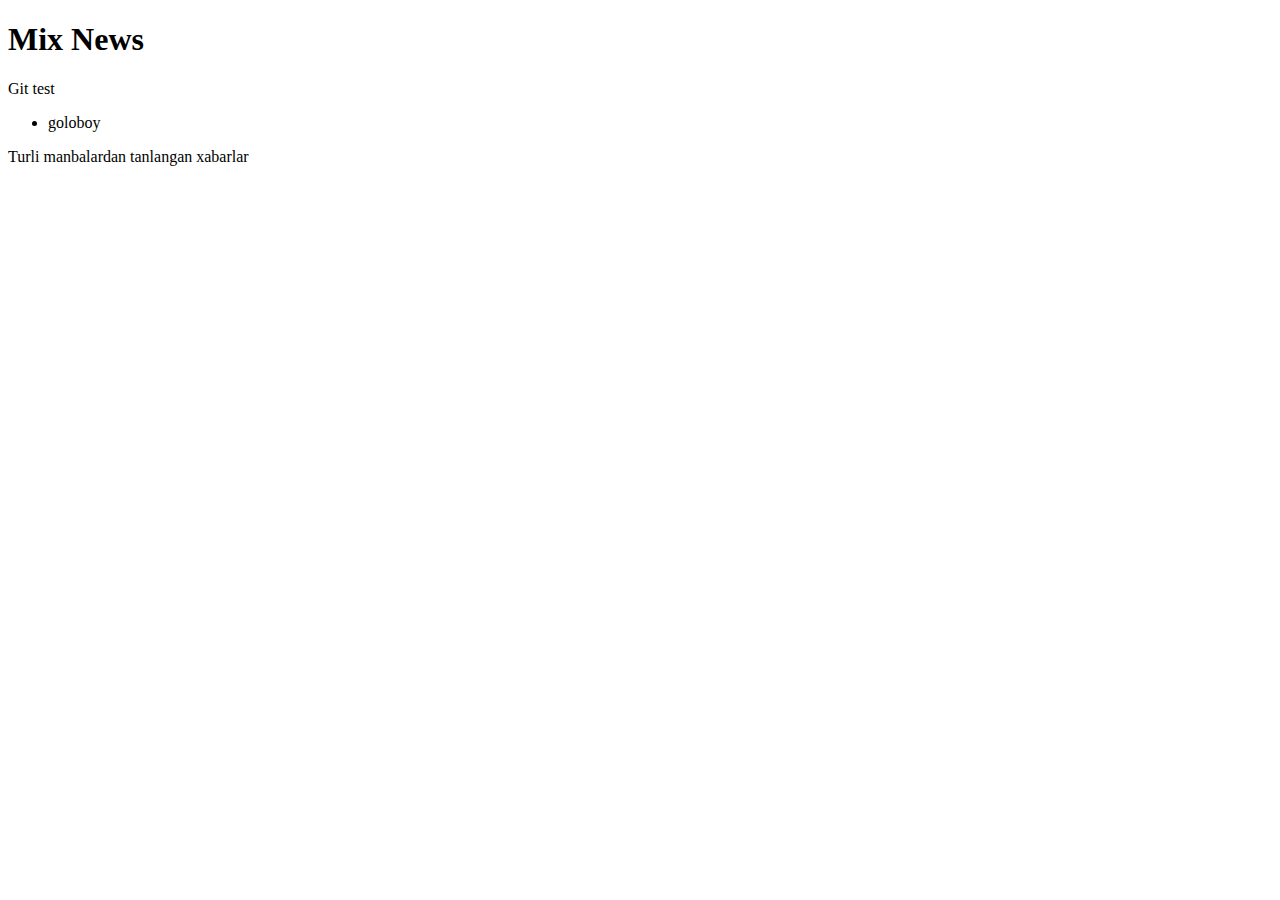
==== index.html @ cc543714 "Add list" ====
<!DOCTYPE html>
<html lang="en">
<head>
    <meta charset="UTF-8">
    <meta http-equiv="X-UA-Compatible" content="IE=edge">
    <meta name="viewport" content="width=device-width, initial-scale=1.0">
    <title> Git asoslari</title>
</head>
   <body>
      <h1>Mix News</h1>
      <p>Git test</p>
      <a href="#" target="_blank" rel="noopener noreferrer"></a>
      <ul>
        <li>
            goloboy
        </li>
      </ul> 
      <p>Turli manbalardan tanlangan xabarlar</p>
   </body>
</html>
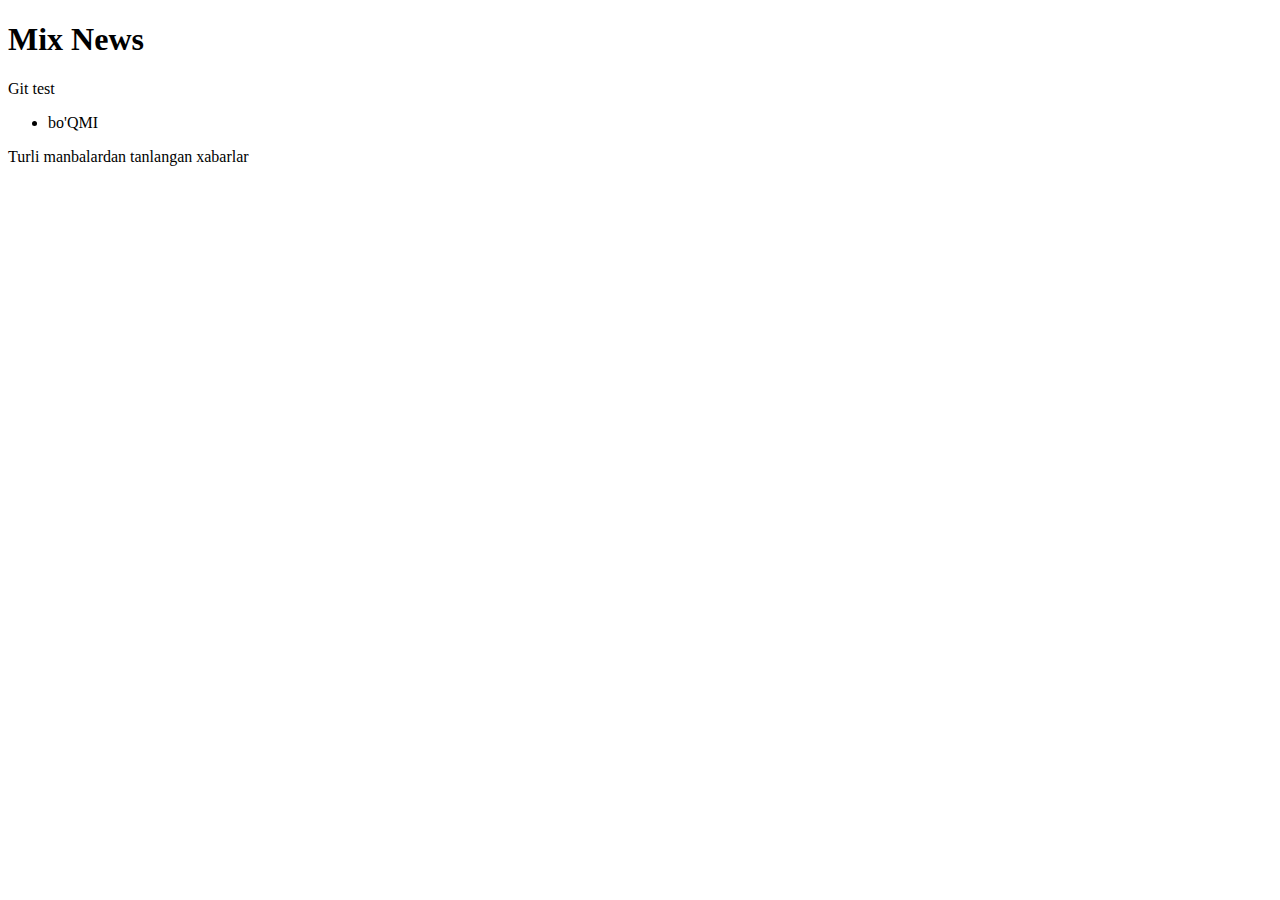
==== commit edf85543: "Initial commit" ====
--- a/index.html
+++ b/index.html
@@ -11,9 +11,7 @@
       <p>Git test</p>
       <a href="#" target="_blank" rel="noopener noreferrer"></a>
       <ul>
-        <li>
-            goloboy
-        </li>
+        <li> bo'QMI</li>
       </ul> 
       <p>Turli manbalardan tanlangan xabarlar</p>
    </body>
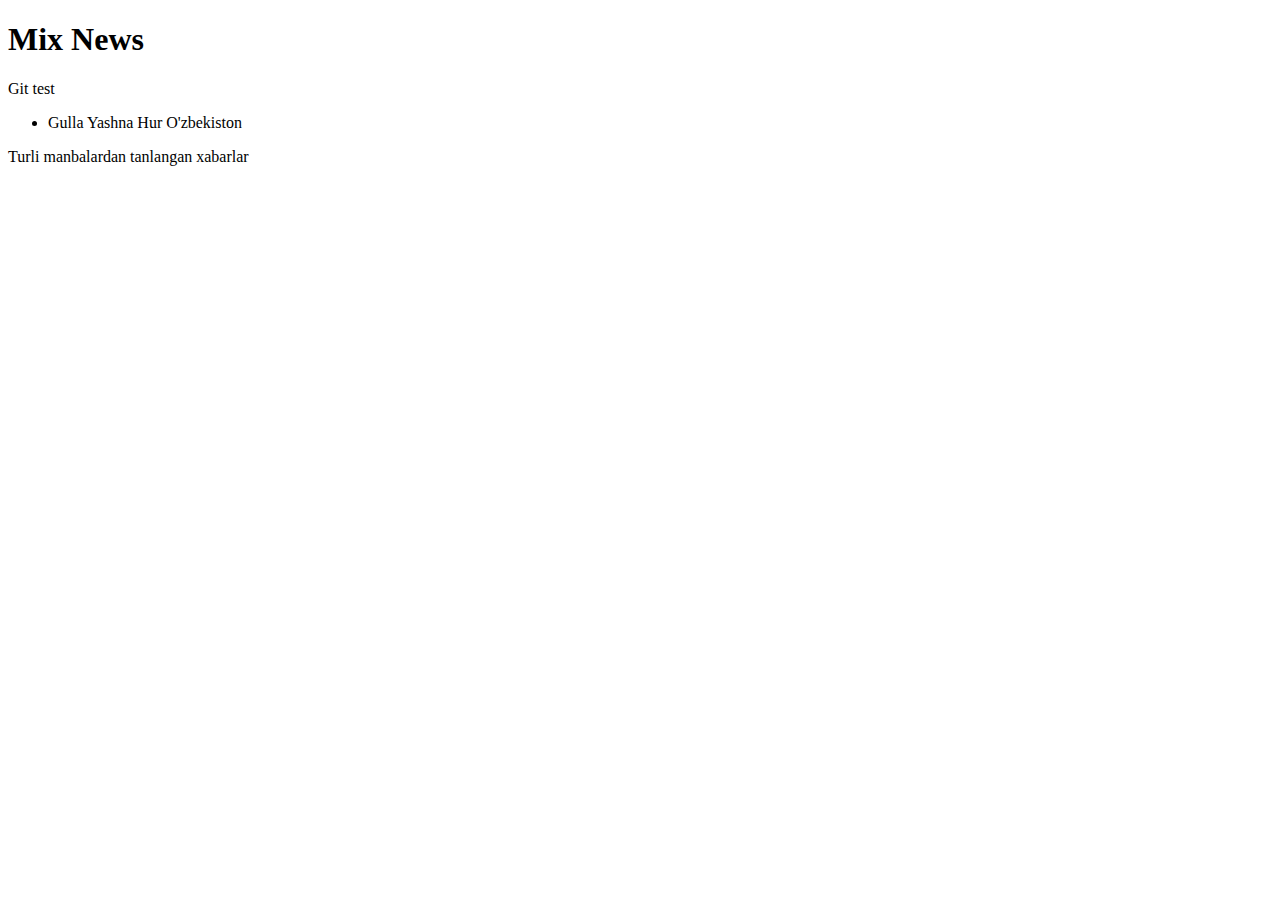
==== commit 09c638bd: "Add list" ====
--- a/index.html
+++ b/index.html
@@ -11,7 +11,7 @@
       <p>Git test</p>
       <a href="#" target="_blank" rel="noopener noreferrer"></a>
       <ul>
-        <li> bo'QMI</li>
+        <li>Gulla Yashna Hur O'zbekiston</li>
       </ul> 
       <p>Turli manbalardan tanlangan xabarlar</p>
    </body>
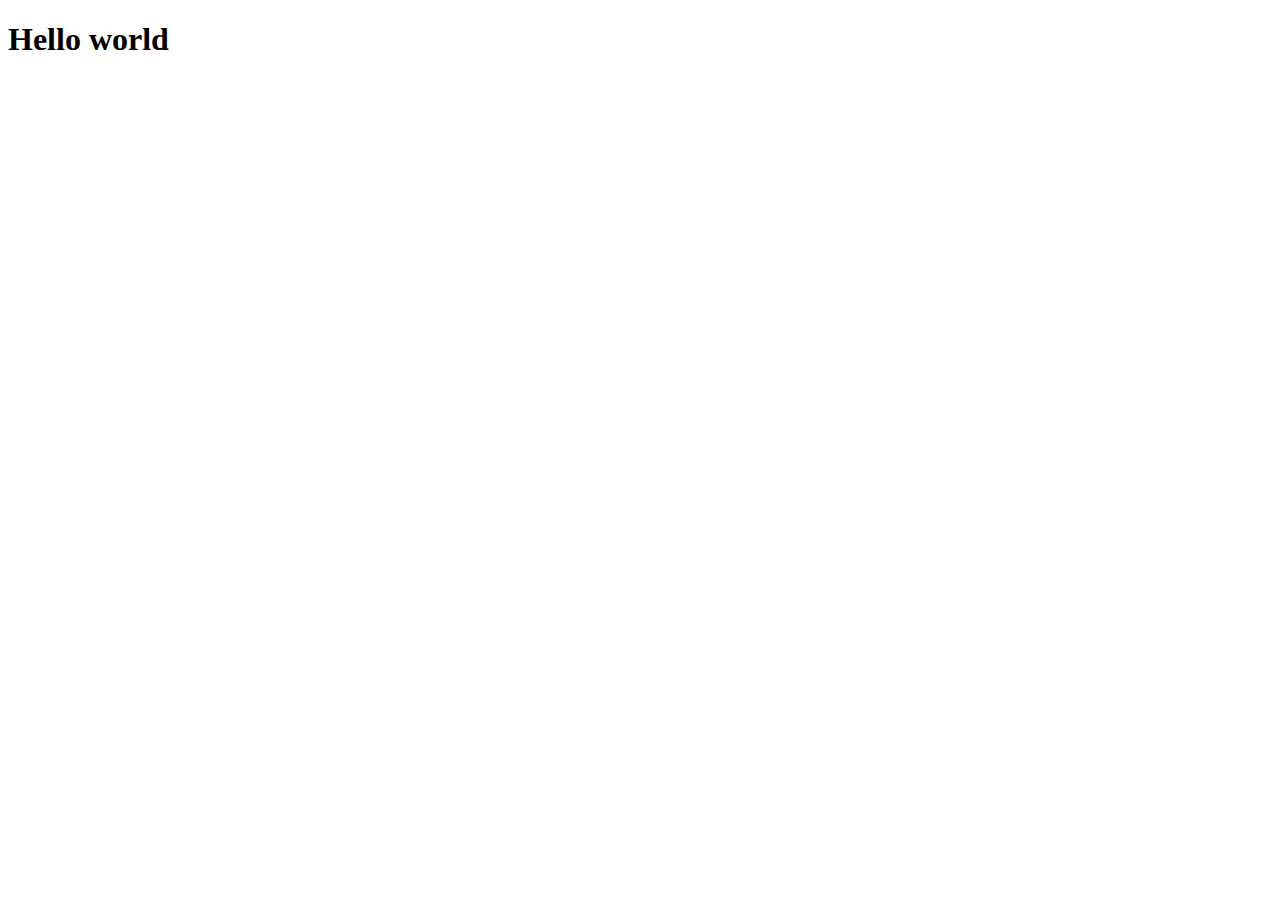
==== commit ea5e7eec: "add heading" ====
--- a/index.html
+++ b/index.html
@@ -4,15 +4,12 @@
     <meta charset="UTF-8">
     <meta http-equiv="X-UA-Compatible" content="IE=edge">
     <meta name="viewport" content="width=device-width, initial-scale=1.0">
-    <title> Git asoslari</title>
+    <title> JS tutorial</title>
 </head>
    <body>
-      <h1>Mix News</h1>
-      <p>Git test</p>
-      <a href="#" target="_blank" rel="noopener noreferrer"></a>
-      <ul>
-        <li>Gulla Yashna Hur O'zbekiston</li>
-      </ul> 
-      <p>Turli manbalardan tanlangan xabarlar</p>
+       <h1> Hello world</h1>
+
+       <script src="./script.js"></script>
+
    </body>
 </html>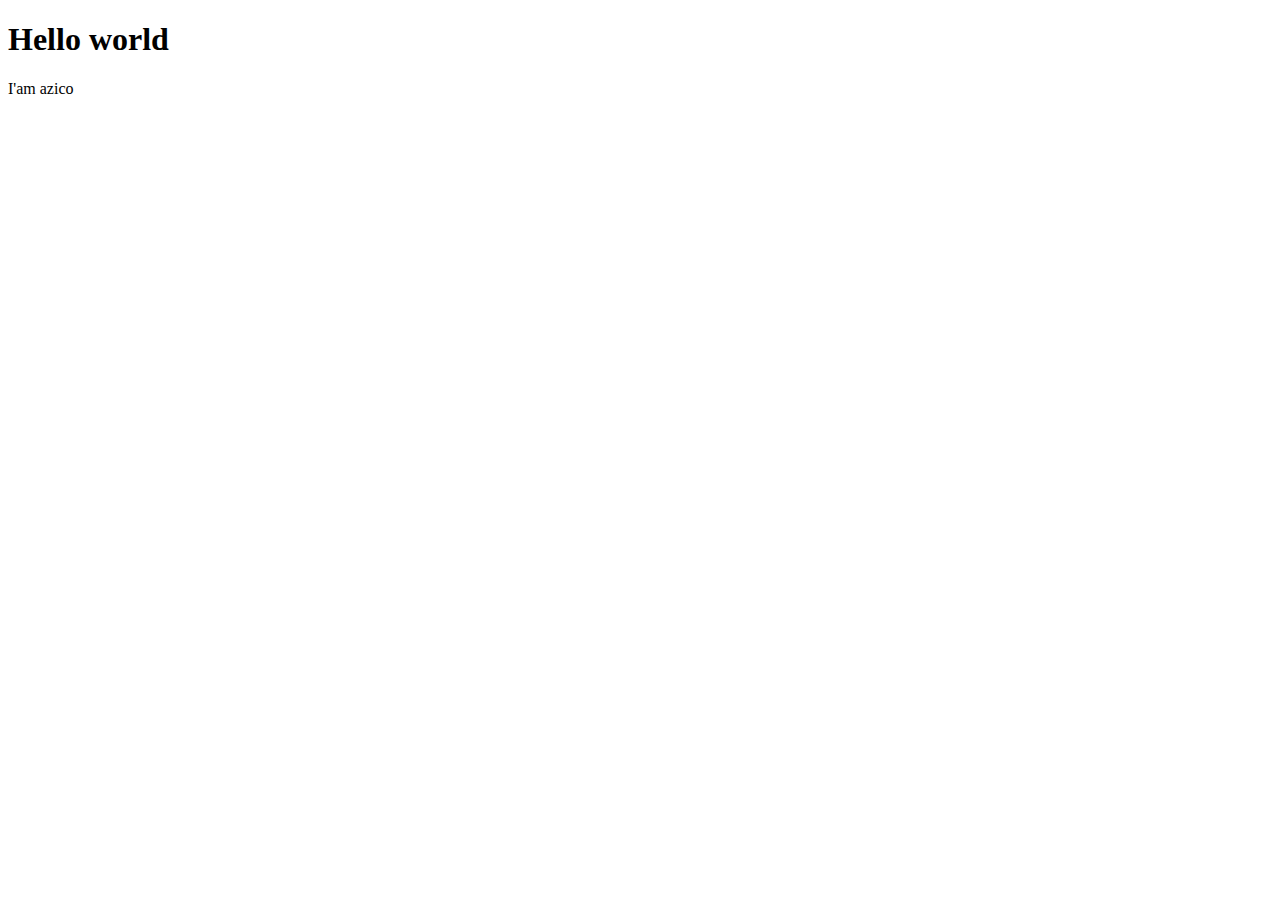
==== commit 17e79f90: "add paragrafh and third commit" ====
--- a/index.html
+++ b/index.html
@@ -8,6 +8,7 @@
 </head>
    <body>
        <h1> Hello world</h1>
+       <p>I'am azico</p>
 
        <script src="./script.js"></script>
 
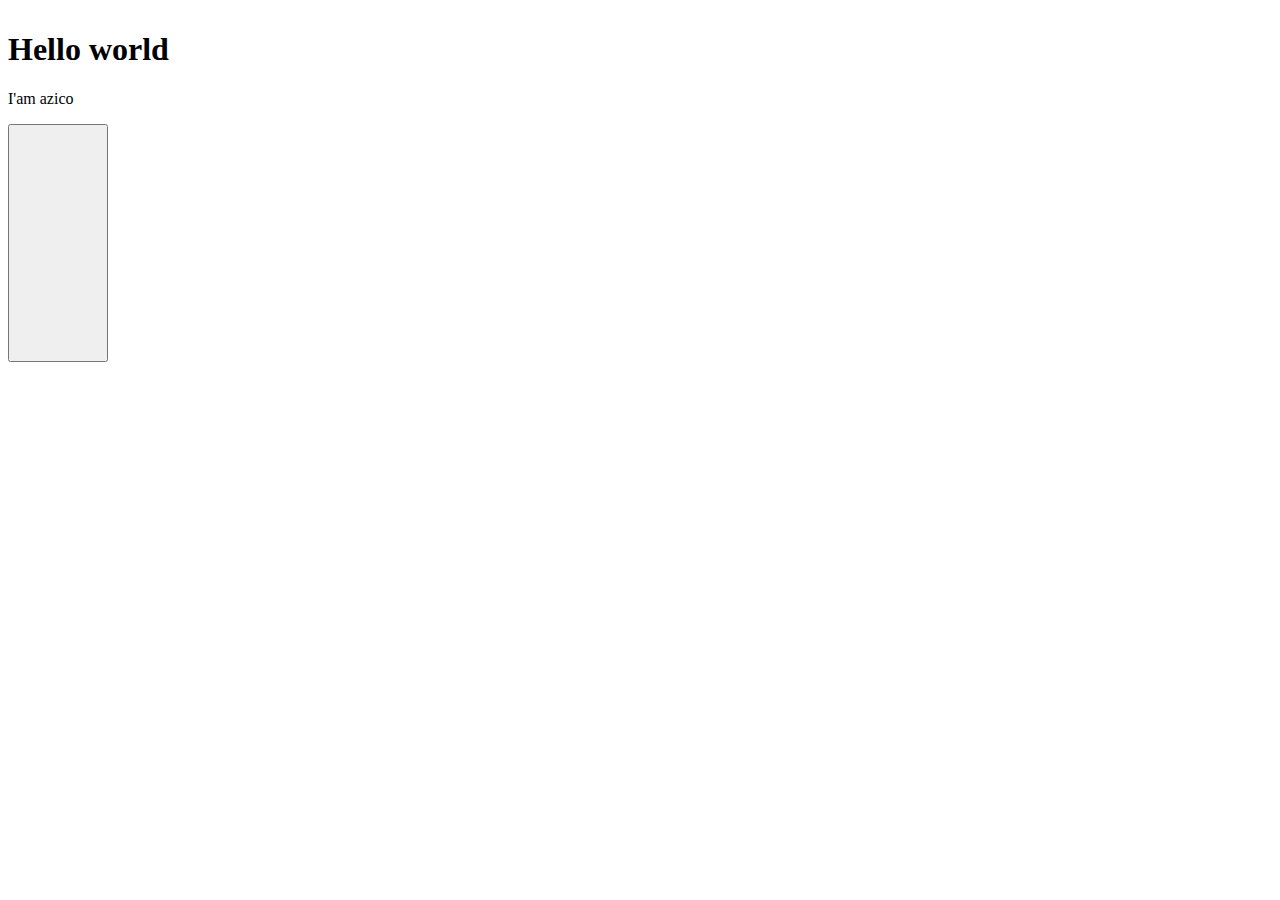
==== commit b20c2dd7: "add folder" ====
--- a/index.html
+++ b/index.html
@@ -4,13 +4,24 @@
     <meta charset="UTF-8">
     <meta http-equiv="X-UA-Compatible" content="IE=edge">
     <meta name="viewport" content="width=device-width, initial-scale=1.0">
-    <title> JS tutorial</title>
+    <title> Function tutorial</title>
 </head>
    <body>
+   <div style="display: flex; margin: 10px;  ">
+    <div id="square1"></div>
+    <div id="square2"></div>
+   </div> 
+   
+  <div id="circle1"></div>
+  
+   
        <h1> Hello world</h1>
        <p>I'am azico</p>
 
+       <button style="width: 100px; height: 238px;"></button>
+       
        <script src="./script.js"></script>
 
    </body>
-</html>+</html>
+
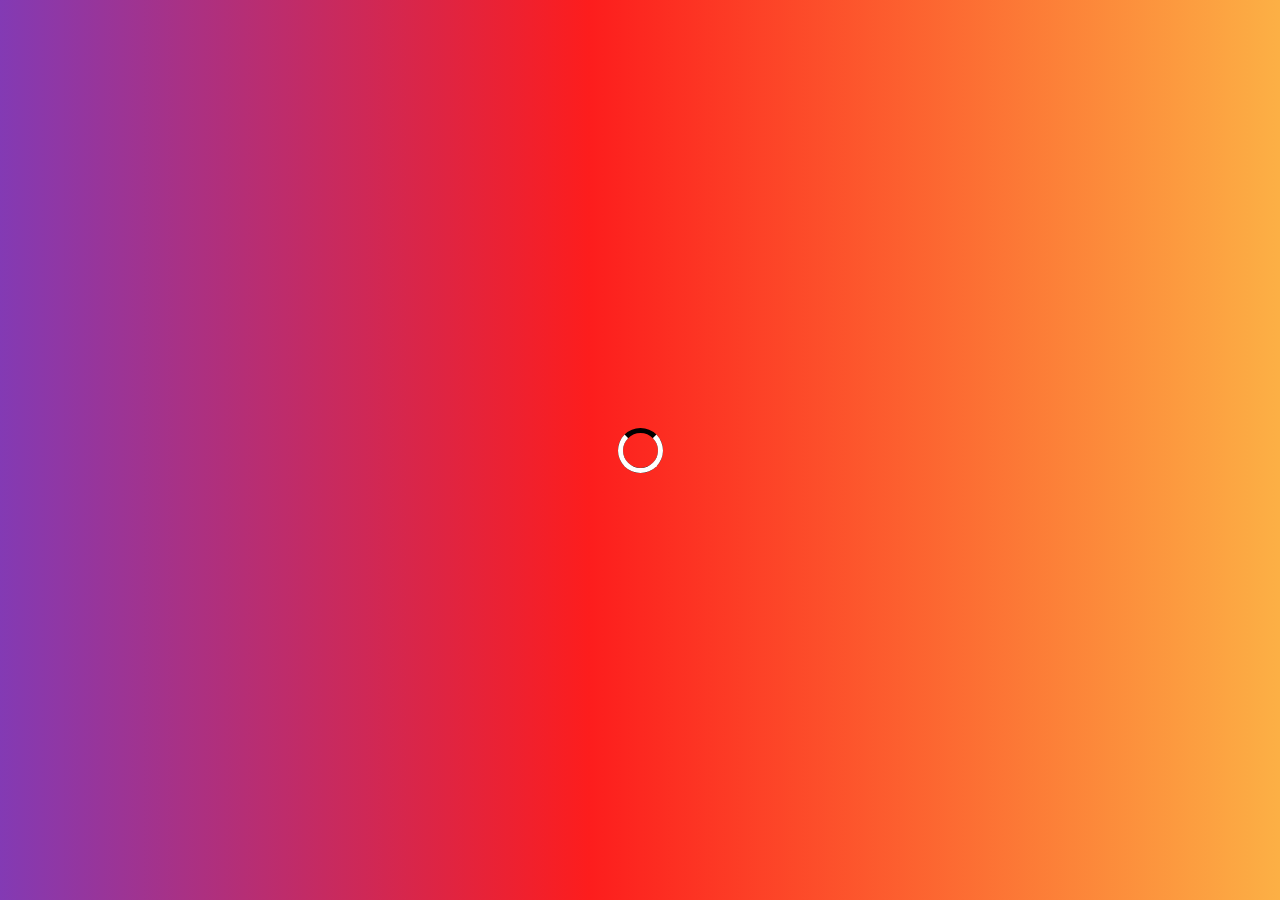
==== commit 6144934a: "add loader" ====
--- a/index.html
+++ b/index.html
@@ -4,22 +4,21 @@
     <meta charset="UTF-8">
     <meta http-equiv="X-UA-Compatible" content="IE=edge">
     <meta name="viewport" content="width=device-width, initial-scale=1.0">
-    <title> Function tutorial</title>
+    <title> Loader</title>
+     <link rel="stylesheet" href="styless.css">
 </head>
    <body>
-   <div style="display: flex; margin: 10px;  ">
-    <div id="square1"></div>
-    <div id="square2"></div>
-   </div> 
-   
-  <div id="circle1"></div>
-  
-   
-       <h1> Hello world</h1>
-       <p>I'am azico</p>
+    <div class="loader">
+        <div class="ring"></div>
+    </div>
 
-       <button style="width: 100px; height: 238px;"></button>
-       
+  <div class="container">
+    <div class="wrapper">
+        <div class="box"></div>
+        <div class="box"></div>
+        <div class="box"></div>
+    </div>
+  </div>
        <script src="./script.js"></script>
 
    </body>
--- a/styless.css
+++ b/styless.css
@@ -0,0 +1,59 @@
+*{
+
+    margin: 0;
+    padding: 0;
+    box-sizing: border-box;
+}
+
+.container{
+    width: 90%;
+    margin: 0 auto;
+}
+
+.wrapper{
+    display: grid;
+    grid-template-columns: repeat(3, 1fr);
+    grid-template-rows: 400px;
+    gap: 10px;
+    padding-top: 100px;
+}
+.box{
+    background: crimson;
+    border-radius: 50%;
+}
+.loader{
+    width: 100%;
+    height: 100vh;
+    background: rgb(131, 58 , 180);
+    background: linear-gradient(90deg, rgba(131,58,180,1) 0%, rgba(253,29,29,1) 46%, rgba(252,176,69,1) 100% );
+    display: flex;
+    justify-content: center;
+    align-items: center;
+    position: fixed;
+    transition: all .5s ease;
+}
+.ring{
+    width: 45px;
+    height:  45px;
+    display: flex;
+    justify-content: center;
+    align-items: center;
+    border: 5px solid black;
+    border-radius: 50%;
+    position: relative;
+}
+.ring:after{
+    position: absolute;
+    content: '';
+    width: 100%;
+    height: 100%;
+    border: 5px solid white;
+    border-radius: 50%;
+    border-top-color: transparent;
+    animation: rotate 1.5s  linear infinite;
+}
+@keyframes rotate {
+    100%{
+        transform: rotate(360deg);
+    }
+}